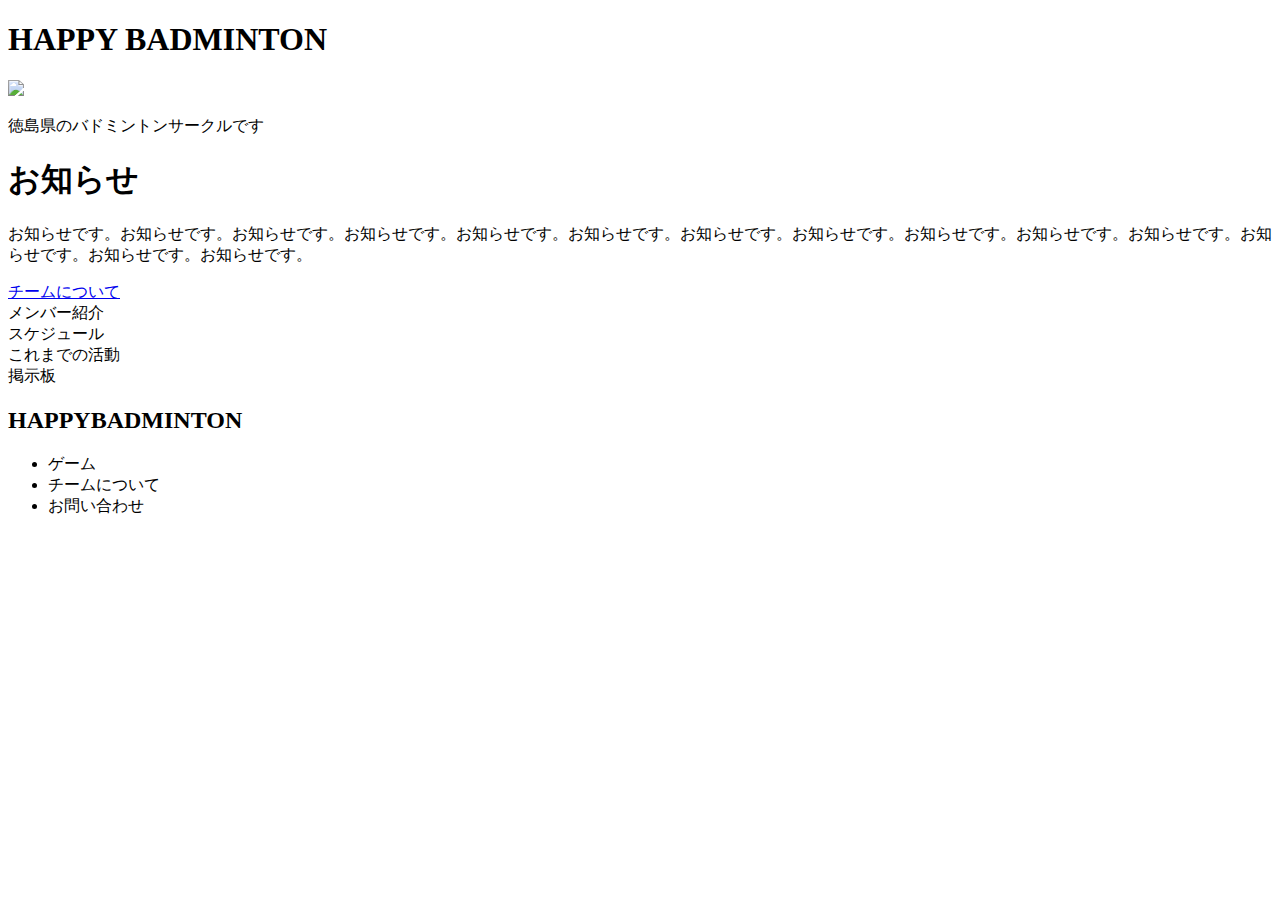
==== index.html @ 3334b083 "Create index.html" ====
<!DOCTYPE html>
<html>
  <head>
    <meta charset="utf-8">
    <title>HAAPY BADMINTON</title>
    <link rel="stylesheet" href="css/index.css">

  </head>
  <body>
    <!-- ここからHTMLを書き始めてください -->
    <header>
     <h1>HAPPY BADMINTON</h1>
    </header>
    <top>
      <img src="1.jpg">
      <p>徳島県のバドミントンサークルです</p>
    </top>
    <div class="information">
     <h1>お知らせ</h1>
     <p>お知らせです。お知らせです。お知らせです。お知らせです。お知らせです。お知らせです。お知らせです。お知らせです。お知らせです。お知らせです。お知らせです。お知らせです。お知らせです。お知らせです。</p>
    </div>
    <div class="menu">
     <div class="item">
       <a class="a" href="2.html">チームについて</a>     
     </div>
     <div class="item">
       <a class="a">メンバー紹介</a>
     </div>
     <div class="item">
       <a class="a">スケジュール</a>
     </div>
     <div class="item">
       <a class="a">これまでの活動</a>
     </div>
     <div class="item">
       <a class="a">掲示板</a>

     </div>
    </div>
    <footer>
     <h2>HAPPYBADMINTON</h2>

     <ul>
       <li>ゲーム</li>
       <li>チームについて</li>
       <li>お問い合わせ</li>
     </ul>
    </footer>
   </body>
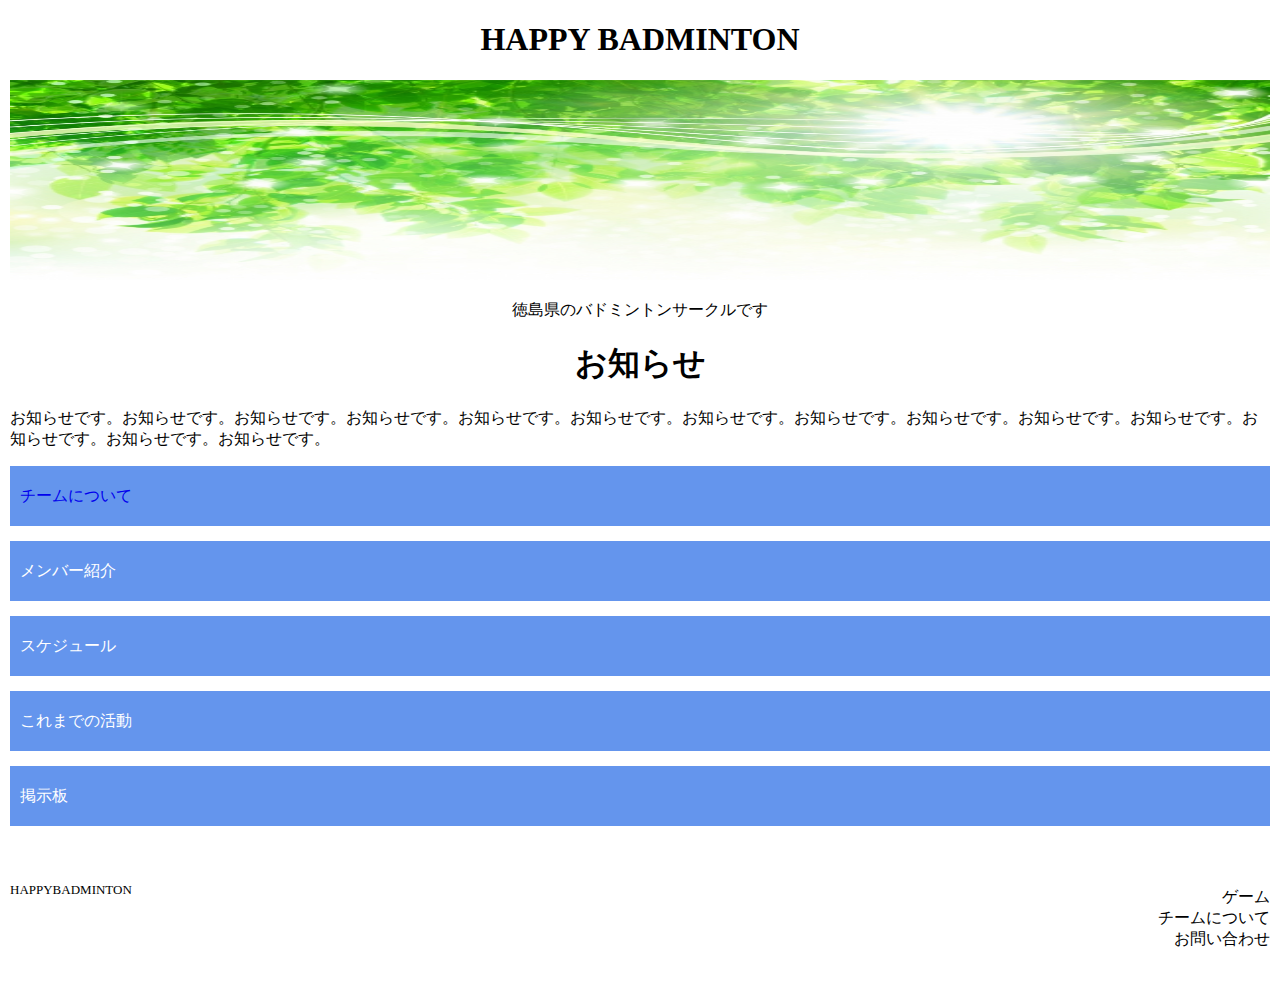
==== commit 30a6e84a: "Update index.html" ====
--- a/index.html
+++ b/index.html
@@ -3,7 +3,7 @@
   <head>
     <meta charset="utf-8">
     <title>HAAPY BADMINTON</title>
-    <link rel="stylesheet" href="css/index.css">
+    <link rel="stylesheet" href="index.css">
 
   </head>
   <body>
--- a/index.css
+++ b/index.css
@@ -0,0 +1,51 @@
+.item{
+ background-color: cornflowerblue;
+ margin:15px 0;
+ color:white;
+ 
+}
+body{
+  margin:0 10px;
+  
+}
+h1{
+ text-align: center;
+}
+top img{
+  height:200px;
+  width:100%
+}
+top p{
+  text-align: center;
+}
+.item .a{
+  display: inline-block;
+  cursor: pointer;
+  width:100%;
+  line-height: 60px;
+  padding-left: 10px;
+  text-decoration: none;
+}
+.a:hover{
+  background-color:blue;
+}
+top{
+  margin:100px 0;
+}
+footer{
+  padding:30px 0;
+}
+footer h2{
+  font-weight: normal;
+  font-size: small;
+  text-align:left;
+  float: left;
+}
+ul{
+  list-style: none;
+  
+}
+li{
+  text-align: right;
+  font-style: unset;
+}
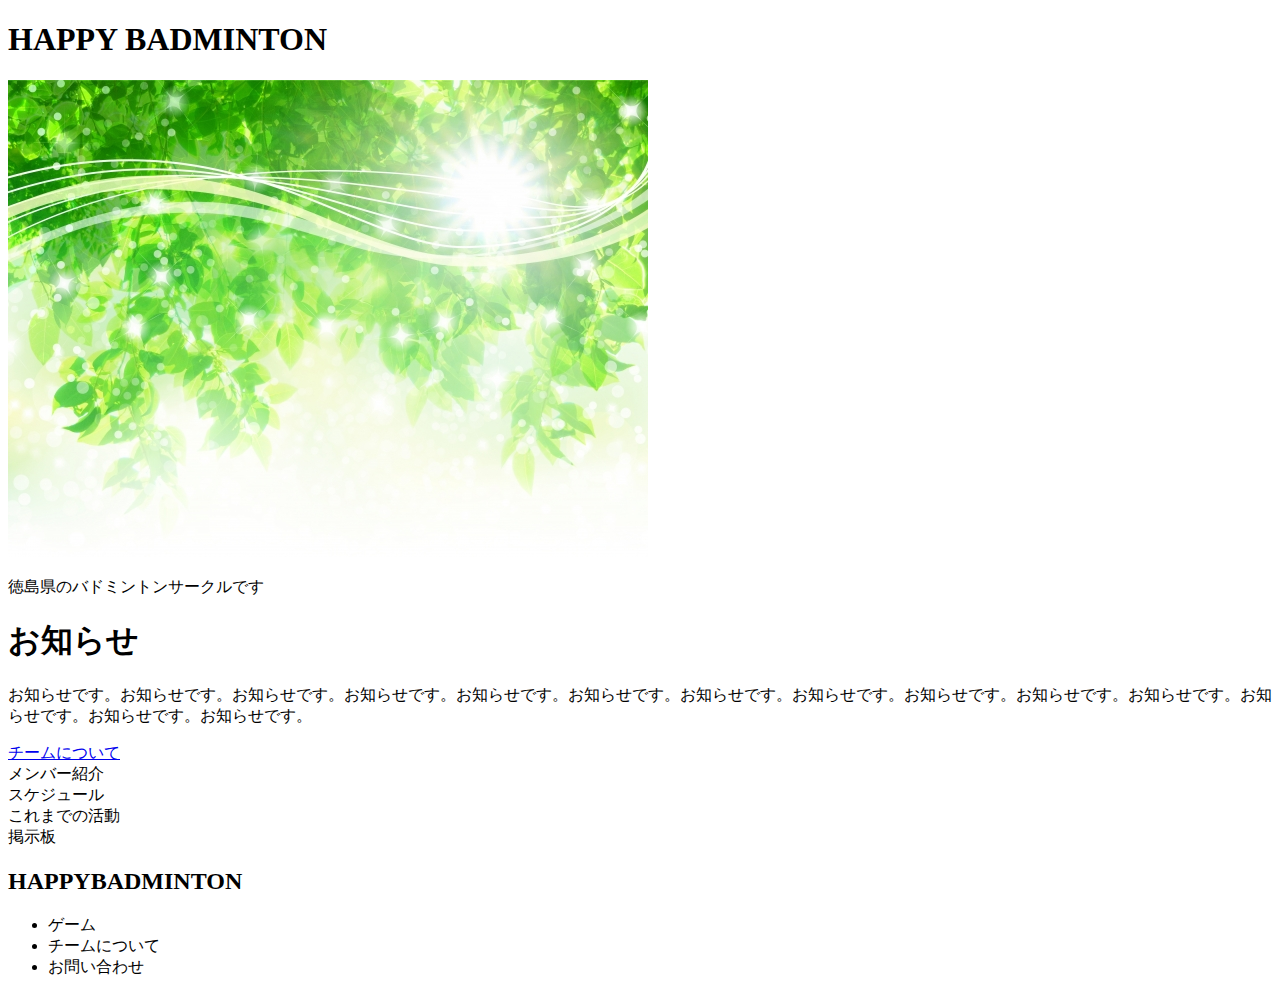
==== commit f09de09b: "Update index.html" ====
--- a/index.html
+++ b/index.html
@@ -3,7 +3,7 @@
   <head>
     <meta charset="utf-8">
     <title>HAAPY BADMINTON</title>
-    <link rel="stylesheet" href="index.css">
+    <link rel="stylesheet" href="https://tarotNINI.github.io/portfolio-demo/index.css">
 
   </head>
   <body>
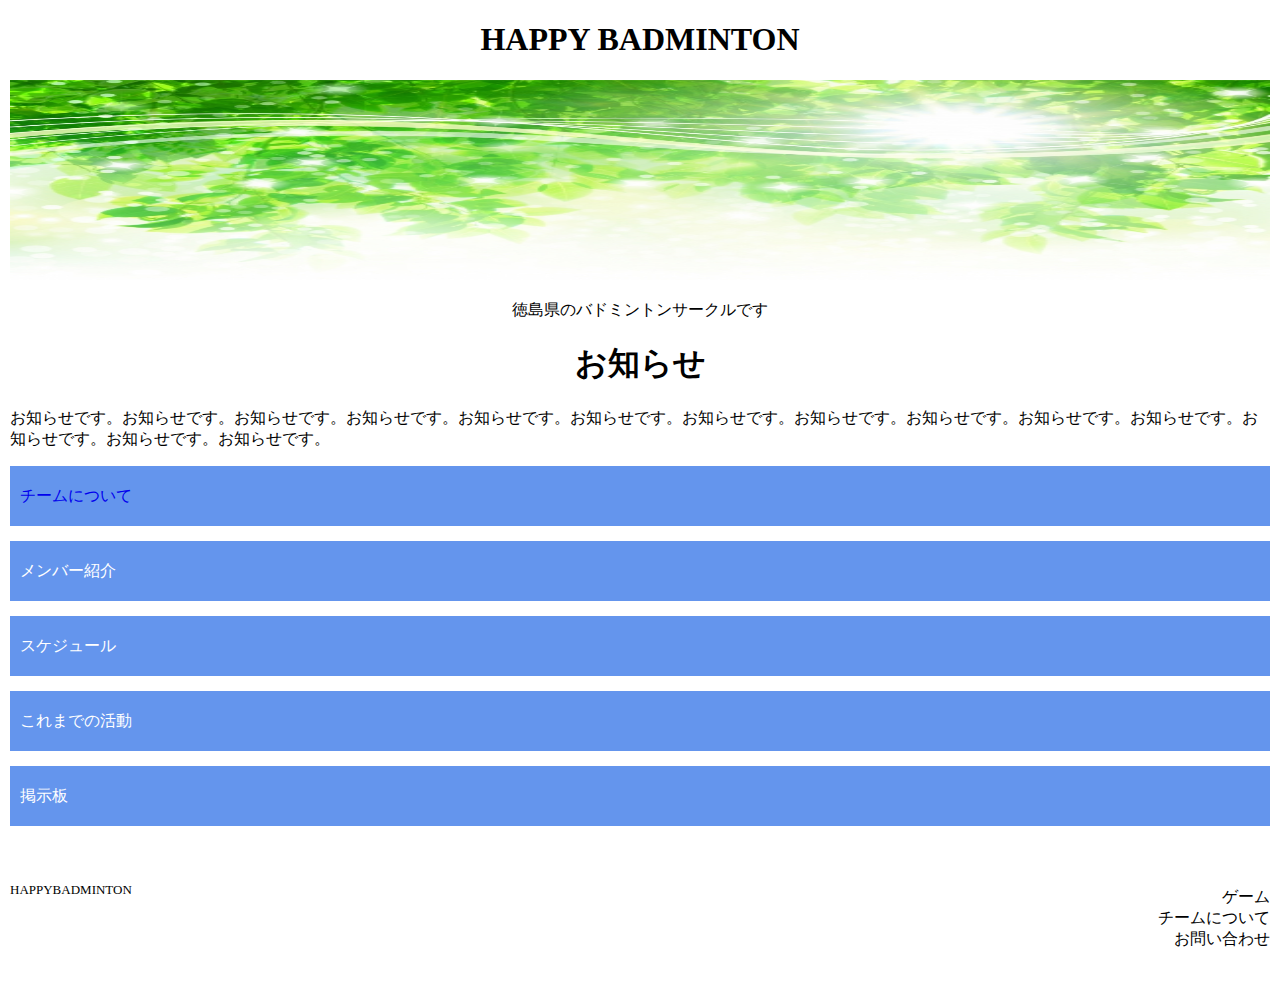
==== commit 332ea62e: "Update index.html" ====
--- a/index.html
+++ b/index.html
@@ -3,7 +3,7 @@
   <head>
     <meta charset="utf-8">
     <title>HAAPY BADMINTON</title>
-    <link rel="stylesheet" href="https://tarotNINI.github.io/portfolio-demo/index.css">
+    <link rel="stylesheet" href="https://tarotNINI.github.io/badminton/index.css">
 
   </head>
   <body>
